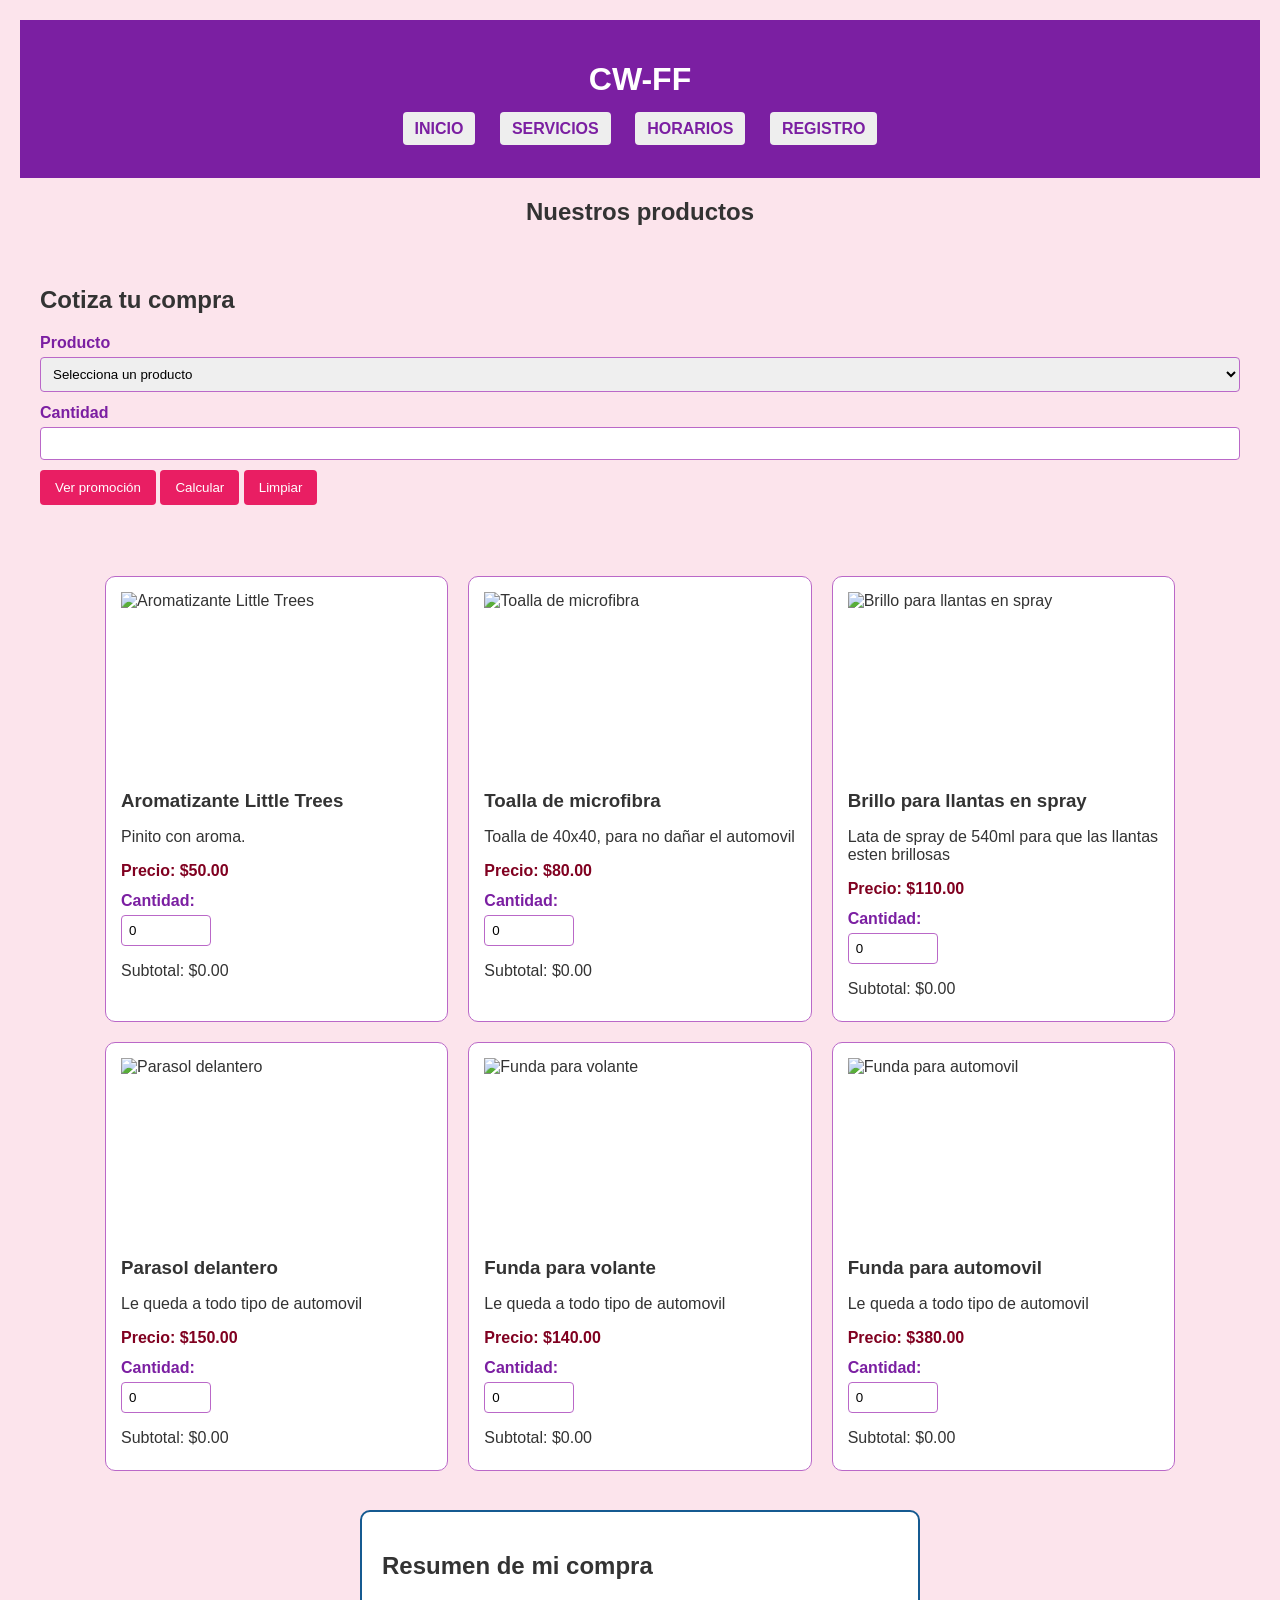
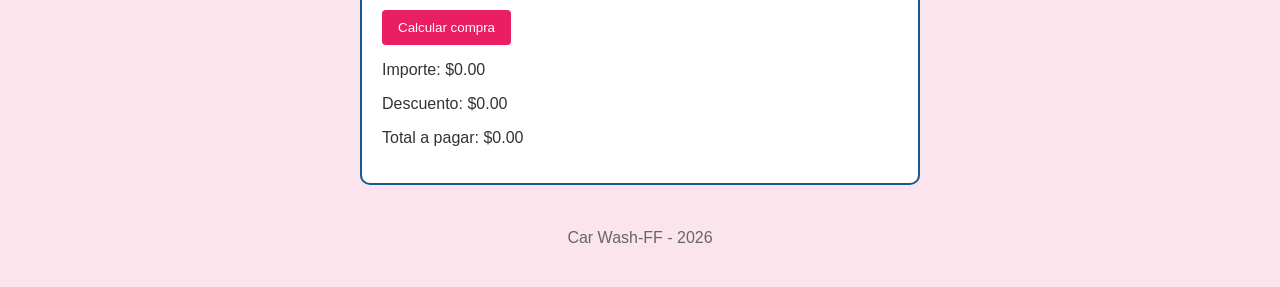
==== Autolavado/accesorios.html @ ab396c22 "first commit" ====
<!DOCTYPE html>
<html lang="es">
<head>
   <meta charset="UTF-8">
   <meta name="viewport" content="width=device-width, initial-scale=1.0">
   <title>Car Wash-FF - Accesorios</title>
   <link rel="stylesheet" href="estilos.css">
</head>
<body>

   <header>
       <div class="logo">
           <div class="logo-cuadro"></div>
           <h1>CW-FF</h1>
       </div>
       <div class="menu">
           <nav>
               <a href="index.html">INICIO</a>
               <a href="servicios.html">SERVICIOS</a>
               <a href="horarios.html">HORARIOS</a>
               <a href="registro.html">REGISTRO</a>
           </nav>
       </div>
   </header>

   <h2 style="text-align: center;">Nuestros productos</h2>
   
   <section class="promocion" aria-labelledby="titulo-cotizador">
       <h2 id="titulo-cotizador">Cotiza tu compra</h2>
       <label for="producto">Producto</label>
       <select id="producto">
           <option value="">Selecciona un producto</option>
           <option value="50">Aromatizante Little Trees - $50</option>
           <option value="80">Toalla de microfibra - $80</option>
           <option value="110">Brillo para llantas en spray - $110</option>
           <option value="150">Parasol delantero - $150</option>
           <option value="140">Funda para volante - $140</option>
           <option value="380">Funda para automovil - $380</option>
       </select>
       <label for="cantidad">Cantidad</label>
       <input id="cantidad" type="number" min="1" max="20" step="1">
       <button id="boton-promocion" type="button">Ver promoción</button>
       <button id="calcular" type="button">Calcular</button>
       <button id="limpiar" type="button">Limpiar</button>
       <p id="mensaje-promocion" aria-live="polite"></p>
       <p id="resultado" aria-live="polite"></p>
   </section>

   <div class="contenedor-productos">
       <article class="producto">
           <img src="https://www.ecoquimicoscarcare.com.mx/wp-content/uploads/2025/03/45098400-800-auto-630x630.webp" alt="Aromatizante Little Trees">
           <h3>Aromatizante Little Trees</h3>
           <p>Pinito con aroma.</p>
           <p class="precio">Precio: $50.00</p>
           <label for="cantidad-1">Cantidad:</label>
           <input type="number" id="cantidad-1" min="0" step="1" value="0">
           <p>Subtotal: $<span id="subtotal-1">0.00</span></p>
       </article>

       <article class="producto">
           <img src="https://i5-mx.walmartimages.com/asr/b45d3c12-c106-41f0-aef1-02313c24c8aa.7b967d6a12f6a31c56fb7fceab00d879.jpeg?odnHeight=612&odnWidth=612&odnBg=FFFFFF" alt="Toalla de microfibra">
           <h3>Toalla de microfibra</h3>
           <p>Toalla de 40x40, para no dañar el automovil</p>
           <p class="precio">Precio: $80.00</p>
           <label for="cantidad-2">Cantidad:</label>
           <input type="number" id="cantidad-2" min="0" step="1" value="0">
           <p>Subtotal: $<span id="subtotal-2">0.00</span></p>
       </article>

       <article class="producto">
           <img src="https://i5.walmartimages.com.mx/samsmx/images/product-images/img_large/981021881l.jpg" alt="Brillo para llantas en spray">
           <h3>Brillo para llantas en spray</h3>
           <p>Lata de spray de 540ml para que las llantas esten brillosas</p>
           <p class="precio">Precio: $110.00</p>
           <label for="cantidad-3">Cantidad:</label>
           <input type="number" id="cantidad-3" min="0" step="1" value="0">
           <p>Subtotal: $<span id="subtotal-3">0.00</span></p>
       </article>

       <article class="producto">
           <img src="https://i5-mx.walmartimages.com/asr/c85f061e-7650-4ad9-b8ba-a76d98470ee8.b02583b7860784370509c6dac70bc038.jpeg?odnHeight=612&odnWidth=612&odnBg=FFFFFF" alt="Parasol delantero">
           <h3>Parasol delantero</h3>
           <p>Le queda a todo tipo de automovil</p>
           <p class="precio">Precio: $150.00</p>
           <label for="cantidad-4">Cantidad:</label>
           <input type="number" id="cantidad-4" min="0" step="1" value="0">
           <p>Subtotal: $<span id="subtotal-4">0.00</span></p>
       </article>

       <article class="producto">
           <img src="https://http2.mlstatic.com/D_NQ_NP_973263-MLM80310421901_102024-O.webp" alt="Funda para volante">
           <h3>Funda para volante</h3>
           <p>Le queda a todo tipo de automovil</p>
           <p class="precio">Precio: $140.00</p>
           <label for="cantidad-5">Cantidad:</label>
           <input type="number" id="cantidad-5" min="0" step="1" value="0">
           <p>Subtotal: $<span id="subtotal-5">0.00</span></p>
       </article>

       <article class="producto">
           <img src="https://encrypted-tbn0.gstatic.com/images?q=tbn:ANd9GcT0I4ETE9l1ND6TnYokLy76mIKAU18R4g3IQQldCwrrBg&s=10" alt="Funda para automovil">
           <h3>Funda para automovil</h3>
           <p>Le queda a todo tipo de automovil</p>
           <p class="precio">Precio: $380.00</p>
           <label for="cantidad-6">Cantidad:</label>
           <input type="number" id="cantidad-6" min="0" step="1" value="0">
           <p>Subtotal: $<span id="subtotal-6">0.00</span></p>
       </article>
   </div>

   <section class="resumen-compra">
       <h2>Resumen de mi compra</h2>
       <button type="button" id="calcular-compra">Calcular compra</button>
       <p>Importe: $<span id="importe-compra">0.00</span></p>
       <p>Descuento: $<span id="descuento-compra">0.00</span></p>
       <p>Total a pagar: $<span id="total-compra">0.00</span></p>
   </section>

   <footer>
       <div>Car Wash-FF - 2026</div>
   </footer>

   <script src="script.js" defer></script>
</body>
</html>
---- Autolavado/estilos.css ----
* {
 box-sizing: border-box;
}

body {
 font-family: Arial, sans-serif;
 background-color: #fce4ec;
 color: #333;
 margin: 0;
 padding: 20px;
}

header {
 background-color: #7b1fa2;
 color: white;
 text-align: center;
 padding: 20px;
}

nav a {
 color: white;
 text-decoration: none;
 margin: 0 10px;
 font-weight: bold;
}

nav a:hover {
 color: #f8bbd0;
}

section {
 padding: 20px;
 margin: 10px 0;
}

table {
 width: 100%;
 border-collapse: collapse;
 background-color: white;
}

th,
td {
 border: 1px solid #ba68c8;
 padding: 10px;
 text-align: left;
}

thead {
 background-color: #7b1fa2;
 color: white;
}

label {
 display: block;
 margin-top: 12px;
 font-weight: bold;
 color: #7b1fa2;
}

input,
select,
textarea {
 width: 100%;
 box-sizing: border-box;
 padding: 8px;
 margin-top: 5px;
 display: block;
 border: 1px solid #ba68c8;
 border-radius: 4px;
}

button {
 background-color: #e91e63;
 color: white;
 border: none;
 padding: 10px 15px;
 margin-top: 10px;
 cursor: pointer;
 border-radius: 4px;
}

button:hover {
 background-color: #7b1fa2;
}

footer {
 text-align: center;
 padding: 20px;
 color: #666;
}

.menu {
 display: flex;
 justify-content: center;
 gap: 20px;
 flex-wrap: wrap;
 margin: 20px 0;
}

.menu a {
 color: #7b1fa2;
 text-decoration: none;
 padding: 8px 12px;
 background-color: #eeeeee;
 border-radius: 4px;
}

.menu a:hover {
 background-color: #dddddd;
}

.contenedor-productos {
 display: grid;
 grid-template-columns: repeat(3, 1fr);
 gap: 20px;
 max-width: 1100px;
 margin: 20px auto;
 padding: 15px;
}

.producto {
 background-color: white;
 border: 1px solid #ba68c8;
 border-radius: 10px;
 padding: 15px;
}

.producto img {
 width: 100%;
 height: 180px;
 object-fit: cover;
 display: block;
 margin-bottom: 10px;
}

.producto h3,
.producto h2 {
 margin-bottom: 8px;
}

.producto p {
 margin-bottom: 8px;
}

.producto .precio {
 font-weight: bold;
 color: #800020;
}

@media (max-width: 900px) {
 .contenedor-productos {
   grid-template-columns: repeat(2, 1fr);
 }
}

@media (max-width: 600px) {
 .menu {
   flex-direction: column;
   align-items: center;
   gap: 10px;
 }

 .menu a {
   width: 90%;
   max-width: 300px;
   text-align: center;
 }

 .contenedor-productos {
   grid-template-columns: 1fr;
   gap: 15px;
   margin: 15px auto;
   padding: 10px;
 }

 .producto {
   width: 100%;
   max-width: 350px;
   justify-self: center;
 }

 body {
   padding: 10px;
 }

 h1 {
   font-size: 26px;
   line-height: 1.2;
 }

 h2 {
   font-size: 22px;
   line-height: 1.3;
 }

 p {
   font-size: 16px;
 }
}

.resumen-compra {
 max-width: 560px;
 margin: 24px auto;
 padding: 20px;
 border: 2px solid #155a91;
 border-radius: 10px;
 background-color: white;
}

.resumen-compra button { 
 padding: 10px 16px; 
 cursor: pointer; 
}

.producto input[type="number"] { 
 max-width: 90px; 
 padding: 7px; 
}
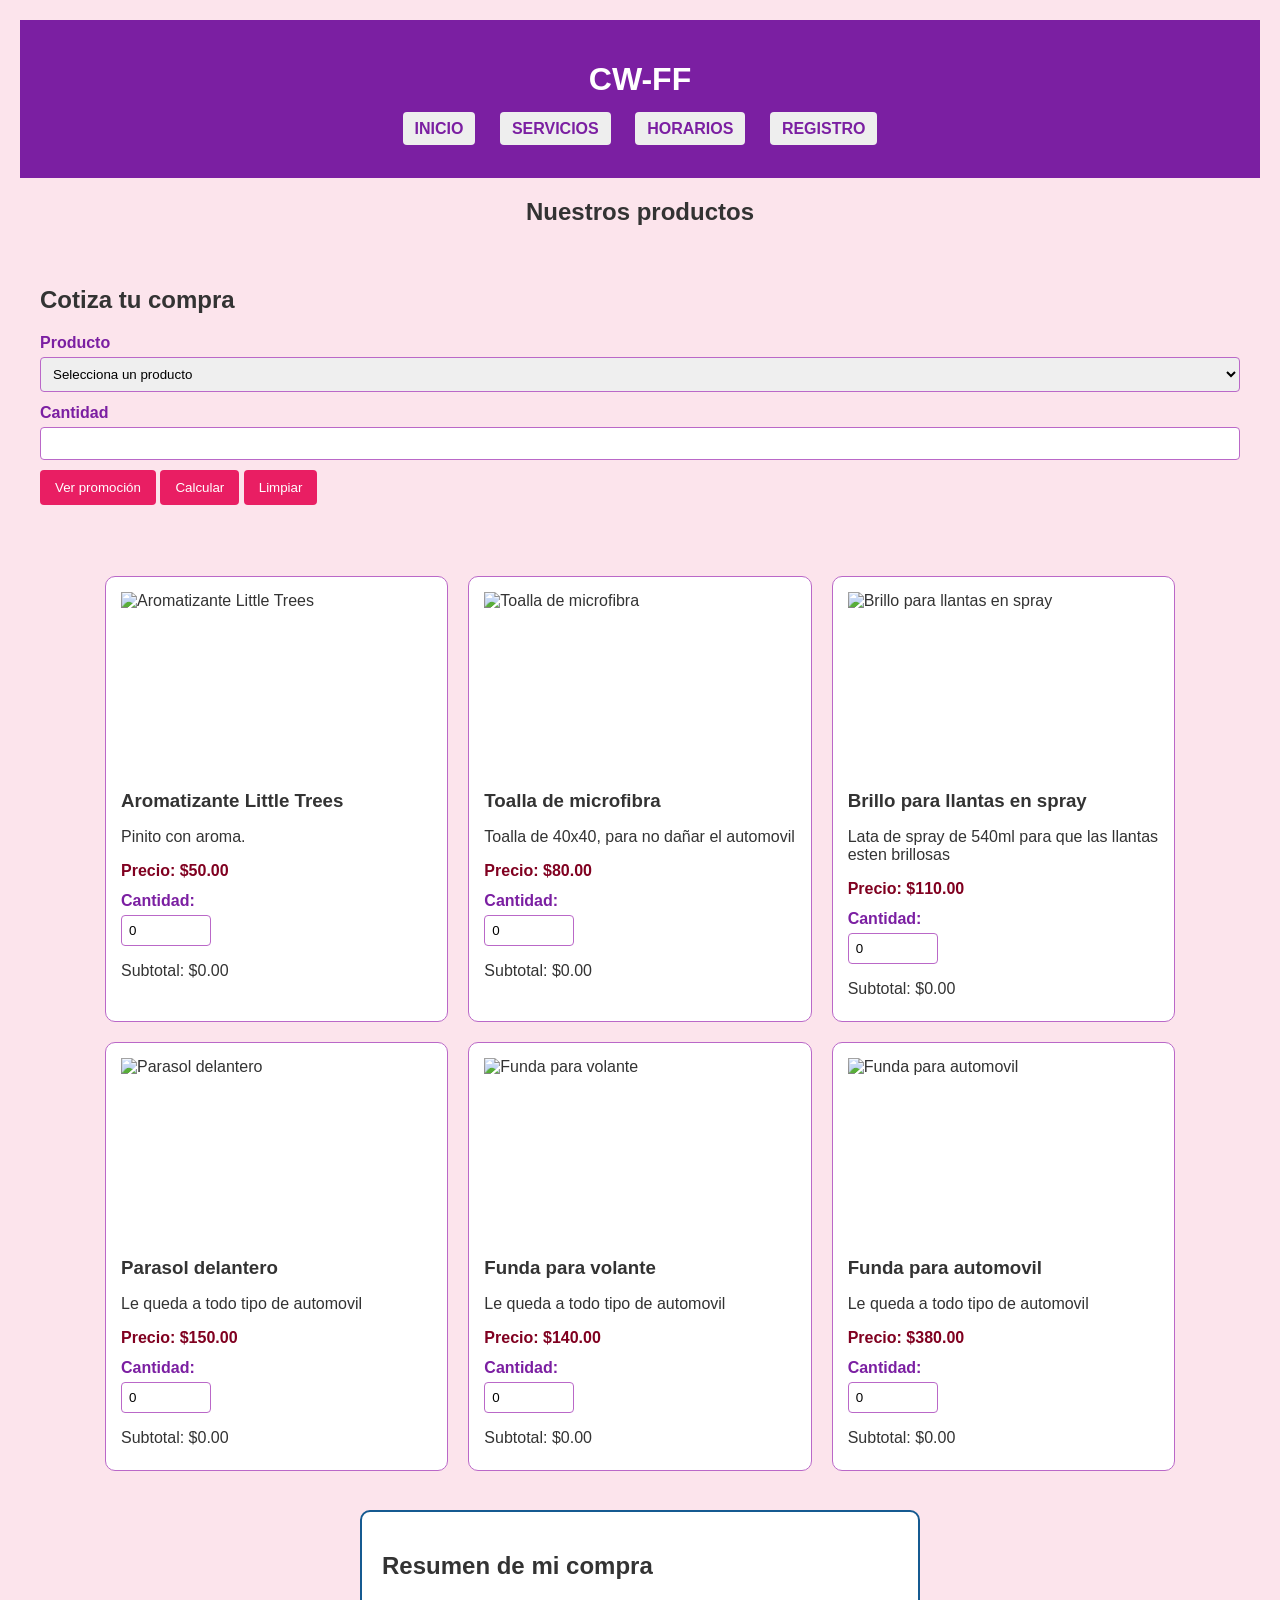
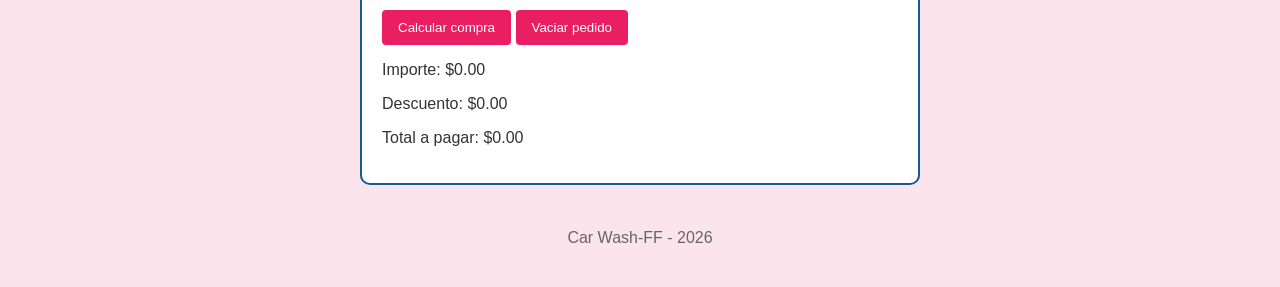
==== commit cb045dc3: "Agrega persistencia del pedido con localStorage" ====
--- a/Autolavado/accesorios.html
+++ b/Autolavado/accesorios.html
@@ -112,6 +112,7 @@
    <section class="resumen-compra">
        <h2>Resumen de mi compra</h2>
        <button type="button" id="calcular-compra">Calcular compra</button>
+       <button type="button" id="vaciar-pedido">Vaciar pedido</button>
        <p>Importe: $<span id="importe-compra">0.00</span></p>
        <p>Descuento: $<span id="descuento-compra">0.00</span></p>
        <p>Total a pagar: $<span id="total-compra">0.00</span></p>
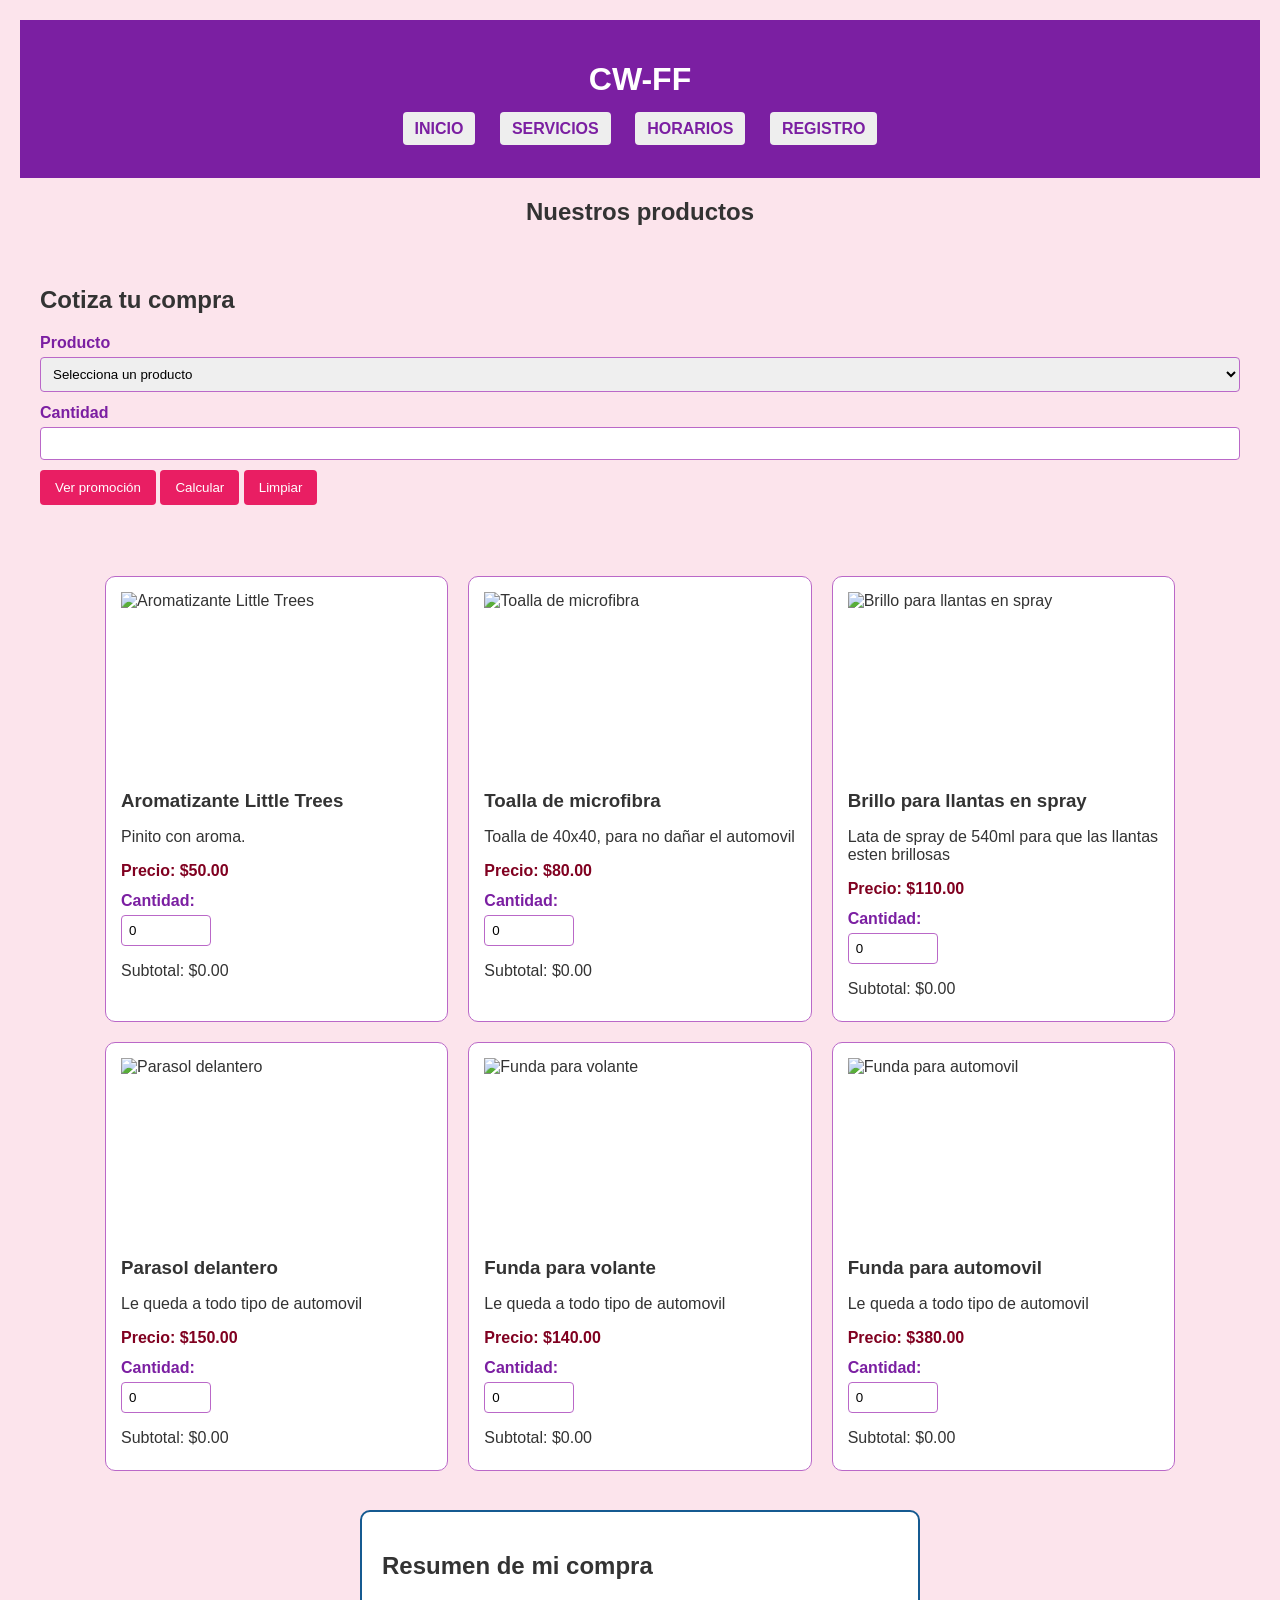
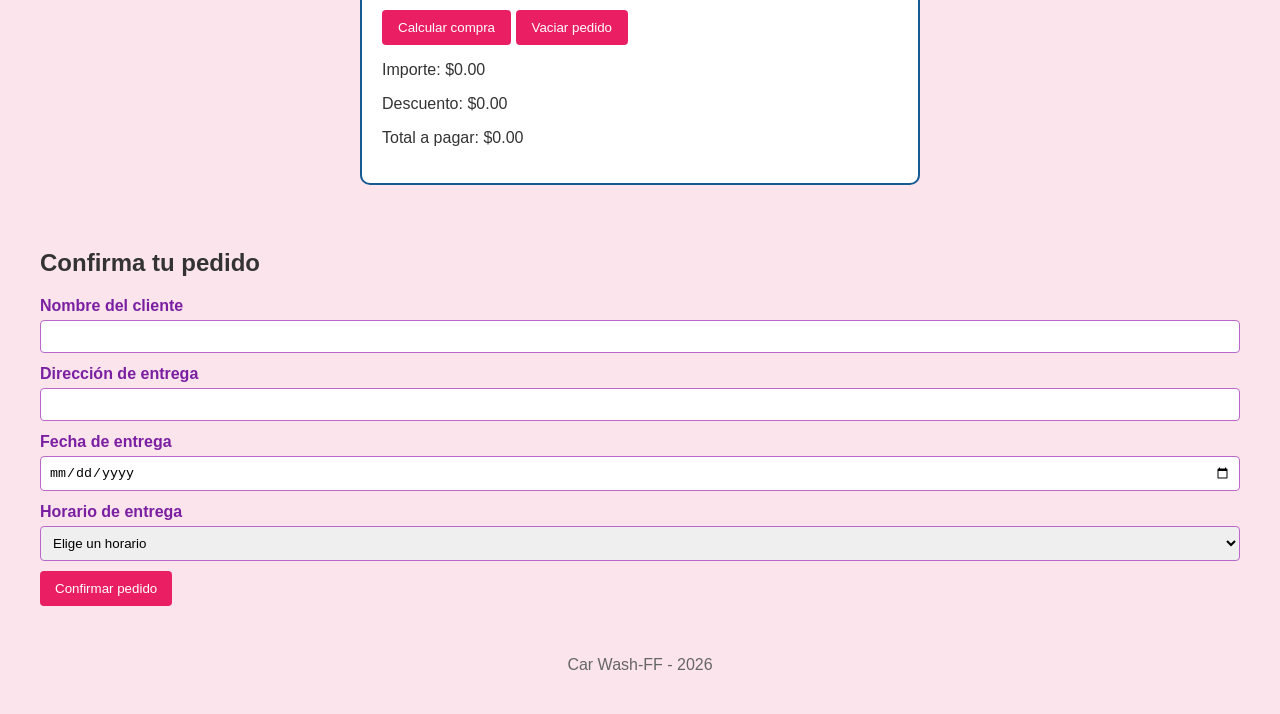
==== commit 6ef58b62: "Actualizo accesorios, estilos y script" ====
--- a/Autolavado/accesorios.html
+++ b/Autolavado/accesorios.html
@@ -1,127 +1,151 @@
-
 <!DOCTYPE html>
 <html lang="es">
 <head>
-   <meta charset="UTF-8">
-   <meta name="viewport" content="width=device-width, initial-scale=1.0">
-   <title>Car Wash-FF - Accesorios</title>
-   <link rel="stylesheet" href="estilos.css">
+  <meta charset="UTF-8">
+  <meta name="viewport" content="width=device-width, initial-scale=1.0">
+  <title>Car Wash-FF - Accesorios</title>
+  <link rel="stylesheet" href="estilos.css">
 </head>
 <body>
 
-   <header>
-       <div class="logo">
-           <div class="logo-cuadro"></div>
-           <h1>CW-FF</h1>
-       </div>
-       <div class="menu">
-           <nav>
-               <a href="index.html">INICIO</a>
-               <a href="servicios.html">SERVICIOS</a>
-               <a href="horarios.html">HORARIOS</a>
-               <a href="registro.html">REGISTRO</a>
-           </nav>
-       </div>
-   </header>
+  <header>
+      <div class="logo">
+          <div class="logo-cuadro"></div>
+          <h1>CW-FF</h1>
+      </div>
+      <div class="menu">
+          <nav>
+              <a href="index.html">INICIO</a>
+              <a href="servicios.html">SERVICIOS</a>
+              <a href="horarios.html">HORARIOS</a>
+              <a href="registro.html">REGISTRO</a>
+          </nav>
+      </div>
+  </header>
 
-   <h2 style="text-align: center;">Nuestros productos</h2>
-   
-   <section class="promocion" aria-labelledby="titulo-cotizador">
-       <h2 id="titulo-cotizador">Cotiza tu compra</h2>
-       <label for="producto">Producto</label>
-       <select id="producto">
-           <option value="">Selecciona un producto</option>
-           <option value="50">Aromatizante Little Trees - $50</option>
-           <option value="80">Toalla de microfibra - $80</option>
-           <option value="110">Brillo para llantas en spray - $110</option>
-           <option value="150">Parasol delantero - $150</option>
-           <option value="140">Funda para volante - $140</option>
-           <option value="380">Funda para automovil - $380</option>
-       </select>
-       <label for="cantidad">Cantidad</label>
-       <input id="cantidad" type="number" min="1" max="20" step="1">
-       <button id="boton-promocion" type="button">Ver promoción</button>
-       <button id="calcular" type="button">Calcular</button>
-       <button id="limpiar" type="button">Limpiar</button>
-       <p id="mensaje-promocion" aria-live="polite"></p>
-       <p id="resultado" aria-live="polite"></p>
-   </section>
+  <h2 style="text-align: center;">Nuestros productos</h2>
+ 
+  <section class="promocion" aria-labelledby="titulo-cotizador">
+      <h2 id="titulo-cotizador">Cotiza tu compra</h2>
+      <label for="producto">Producto</label>
+      <select id="producto">
+          <option value="">Selecciona un producto</option>
+          <option value="50">Aromatizante Little Trees - $50</option>
+          <option value="80">Toalla de microfibra - $80</option>
+          <option value="110">Brillo para llantas en spray - $110</option>
+          <option value="150">Parasol delantero - $150</option>
+          <option value="140">Funda para volante - $140</option>
+          <option value="380">Funda para automovil - $380</option>
+      </select>
+      <label for="cantidad">Cantidad</label>
+      <input id="cantidad" type="number" min="1" max="20" step="1">
+      <button id="boton-promocion" type="button">Ver promoción</button>
+      <button id="calcular" type="button">Calcular</button>
+      <button id="limpiar" type="button">Limpiar</button>
+      <p id="mensaje-promocion" aria-live="polite"></p>
+      <p id="resultado" aria-live="polite"></p>
+  </section>
 
-   <div class="contenedor-productos">
-       <article class="producto">
-           <img src="https://www.ecoquimicoscarcare.com.mx/wp-content/uploads/2025/03/45098400-800-auto-630x630.webp" alt="Aromatizante Little Trees">
-           <h3>Aromatizante Little Trees</h3>
-           <p>Pinito con aroma.</p>
-           <p class="precio">Precio: $50.00</p>
-           <label for="cantidad-1">Cantidad:</label>
-           <input type="number" id="cantidad-1" min="0" step="1" value="0">
-           <p>Subtotal: $<span id="subtotal-1">0.00</span></p>
-       </article>
+  <div class="contenedor-productos">
+      <article class="producto">
+          <img src="https://www.ecoquimicoscarcare.com.mx/wp-content/uploads/2025/03/45098400-800-auto-630x630.webp" alt="Aromatizante Little Trees">
+          <h3>Aromatizante Little Trees</h3>
+          <p>Pinito con aroma.</p>
+          <p class="precio">Precio: $50.00</p>
+          <label for="cantidad-1">Cantidad:</label>
+          <input type="number" id="cantidad-1" min="0" step="1" value="0" data-cantidad-pedido data-nombre-producto="Aromatizante Little Trees">
+          <p>Subtotal: $<span id="subtotal-1">0.00</span></p>
+      </article>
 
-       <article class="producto">
-           <img src="https://i5-mx.walmartimages.com/asr/b45d3c12-c106-41f0-aef1-02313c24c8aa.7b967d6a12f6a31c56fb7fceab00d879.jpeg?odnHeight=612&odnWidth=612&odnBg=FFFFFF" alt="Toalla de microfibra">
-           <h3>Toalla de microfibra</h3>
-           <p>Toalla de 40x40, para no dañar el automovil</p>
-           <p class="precio">Precio: $80.00</p>
-           <label for="cantidad-2">Cantidad:</label>
-           <input type="number" id="cantidad-2" min="0" step="1" value="0">
-           <p>Subtotal: $<span id="subtotal-2">0.00</span></p>
-       </article>
+      <article class="producto">
+          <img src="https://i5-mx.walmartimages.com/asr/b45d3c12-c106-41f0-aef1-02313c24c8aa.7b967d6a12f6a31c56fb7fceab00d879.jpeg?odnHeight=612&odnWidth=612&odnBg=FFFFFF" alt="Toalla de microfibra">
+          <h3>Toalla de microfibra</h3>
+          <p>Toalla de 40x40, para no dañar el automovil</p>
+          <p class="precio">Precio: $80.00</p>
+          <label for="cantidad-2">Cantidad:</label>
+          <input type="number" id="cantidad-2" min="0" step="1" value="0" data-cantidad-pedido data-nombre-producto="Toalla de microfibra">
+          <p>Subtotal: $<span id="subtotal-2">0.00</span></p>
+      </article>
 
-       <article class="producto">
-           <img src="https://i5.walmartimages.com.mx/samsmx/images/product-images/img_large/981021881l.jpg" alt="Brillo para llantas en spray">
-           <h3>Brillo para llantas en spray</h3>
-           <p>Lata de spray de 540ml para que las llantas esten brillosas</p>
-           <p class="precio">Precio: $110.00</p>
-           <label for="cantidad-3">Cantidad:</label>
-           <input type="number" id="cantidad-3" min="0" step="1" value="0">
-           <p>Subtotal: $<span id="subtotal-3">0.00</span></p>
-       </article>
+      <article class="producto">
+          <img src="https://i5.walmartimages.com.mx/samsmx/images/product-images/img_large/981021881l.jpg" alt="Brillo para llantas en spray">
+          <h3>Brillo para llantas en spray</h3>
+          <p>Lata de spray de 540ml para que las llantas esten brillosas</p>
+          <p class="precio">Precio: $110.00</p>
+          <label for="cantidad-3">Cantidad:</label>
+          <input type="number" id="cantidad-3" min="0" step="1" value="0" data-cantidad-pedido data-nombre-producto="Brillo para llantas en spray">
+          <p>Subtotal: $<span id="subtotal-3">0.00</span></p>
+      </article>
 
-       <article class="producto">
-           <img src="https://i5-mx.walmartimages.com/asr/c85f061e-7650-4ad9-b8ba-a76d98470ee8.b02583b7860784370509c6dac70bc038.jpeg?odnHeight=612&odnWidth=612&odnBg=FFFFFF" alt="Parasol delantero">
-           <h3>Parasol delantero</h3>
-           <p>Le queda a todo tipo de automovil</p>
-           <p class="precio">Precio: $150.00</p>
-           <label for="cantidad-4">Cantidad:</label>
-           <input type="number" id="cantidad-4" min="0" step="1" value="0">
-           <p>Subtotal: $<span id="subtotal-4">0.00</span></p>
-       </article>
+      <article class="producto">
+          <img src="https://i5-mx.walmartimages.com/asr/c85f061e-7650-4ad9-b8ba-a76d98470ee8.b02583b7860784370509c6dac70bc038.jpeg?odnHeight=612&odnWidth=612&odnBg=FFFFFF" alt="Parasol delantero">
+          <h3>Parasol delantero</h3>
+          <p>Le queda a todo tipo de automovil</p>
+          <p class="precio">Precio: $150.00</p>
+          <label for="cantidad-4">Cantidad:</label>
+          <input type="number" id="cantidad-4" min="0" step="1" value="0" data-cantidad-pedido data-nombre-producto="Parasol delantero">
+          <p>Subtotal: $<span id="subtotal-4">0.00</span></p>
+      </article>
 
-       <article class="producto">
-           <img src="https://http2.mlstatic.com/D_NQ_NP_973263-MLM80310421901_102024-O.webp" alt="Funda para volante">
-           <h3>Funda para volante</h3>
-           <p>Le queda a todo tipo de automovil</p>
-           <p class="precio">Precio: $140.00</p>
-           <label for="cantidad-5">Cantidad:</label>
-           <input type="number" id="cantidad-5" min="0" step="1" value="0">
-           <p>Subtotal: $<span id="subtotal-5">0.00</span></p>
-       </article>
+      <article class="producto">
+          <img src="https://http2.mlstatic.com/D_NQ_NP_973263-MLM80310421901_102024-O.webp" alt="Funda para volante">
+          <h3>Funda para volante</h3>
+          <p>Le queda a todo tipo de automovil</p>
+          <p class="precio">Precio: $140.00</p>
+          <label for="cantidad-5">Cantidad:</label>
+          <input type="number" id="cantidad-5" min="0" step="1" value="0" data-cantidad-pedido data-nombre-producto="Funda para volante">
+          <p>Subtotal: $<span id="subtotal-5">0.00</span></p>
+      </article>
 
-       <article class="producto">
-           <img src="https://encrypted-tbn0.gstatic.com/images?q=tbn:ANd9GcT0I4ETE9l1ND6TnYokLy76mIKAU18R4g3IQQldCwrrBg&s=10" alt="Funda para automovil">
-           <h3>Funda para automovil</h3>
-           <p>Le queda a todo tipo de automovil</p>
-           <p class="precio">Precio: $380.00</p>
-           <label for="cantidad-6">Cantidad:</label>
-           <input type="number" id="cantidad-6" min="0" step="1" value="0">
-           <p>Subtotal: $<span id="subtotal-6">0.00</span></p>
-       </article>
-   </div>
+      <article class="producto">
+          <img src="https://encrypted-tbn0.gstatic.com/images?q=tbn:ANd9GcT0I4ETE9l1ND6TnYokLy76mIKAU18R4g3IQQldCwrrBg&s=10" alt="Funda para automovil">
+          <h3>Funda para automovil</h3>
+          <p>Le queda a todo tipo de automovil</p>
+          <p class="precio">Precio: $380.00</p>
+          <label for="cantidad-6">Cantidad:</label>
+          <input type="number" id="cantidad-6" min="0" step="1" value="0" data-cantidad-pedido data-nombre-producto="Funda para automovil">
+          <p>Subtotal: $<span id="subtotal-6">0.00</span></p>
+      </article>
+  </div>
 
-   <section class="resumen-compra">
-       <h2>Resumen de mi compra</h2>
-       <button type="button" id="calcular-compra">Calcular compra</button>
-       <button type="button" id="vaciar-pedido">Vaciar pedido</button>
-       <p>Importe: $<span id="importe-compra">0.00</span></p>
-       <p>Descuento: $<span id="descuento-compra">0.00</span></p>
-       <p>Total a pagar: $<span id="total-compra">0.00</span></p>
-   </section>
+  <section class="resumen-compra">
+      <h2>Resumen de mi compra</h2>
+      <button type="button" id="calcular-compra">Calcular compra</button>
+      <button type="button" id="vaciar-pedido">Vaciar pedido</button>
+      <p>Importe: $<span id="importe-compra">0.00</span></p>
+      <p>Descuento: $<span id="descuento-compra">0.00</span></p>
+      <p>Total a pagar: $<span id="total-final">0.00</span></p>
+  </section>
 
-   <footer>
-       <div>Car Wash-FF - 2026</div>
-   </footer>
+  <section aria-labelledby="titulo-confirmacion">
+      <h2 id="titulo-confirmacion">Confirma tu pedido</h2>
+      <form id="form-confirmar">
+          <label for="cliente-pedido">Nombre del cliente</label>
+          <input id="cliente-pedido" type="text" required maxlength="60">
 
-   <script src="script.js" defer></script>
+          <label for="direccion-pedido">Dirección de entrega</label>
+          <input id="direccion-pedido" type="text" required maxlength="100">
+
+          <label for="fecha-pedido">Fecha de entrega</label>
+          <input id="fecha-pedido" type="date" required>
+
+          <label for="horario-pedido">Horario de entrega</label>
+          <select id="horario-pedido" required>
+              <option value="">Elige un horario</option>
+              <option value="10:00">10:00</option>
+              <option value="12:00">12:00</option>
+              <option value="16:00">16:00</option>
+          </select>
+
+          <button type="submit">Confirmar pedido</button>
+      </form>
+      <div id="mensaje-pedido" role="status"></div>
+  </section>
+
+  <footer>
+      <div>Car Wash-FF - 2026</div>
+  </footer>
+
+  <script src="script.js" defer></script>
 </body>
 </html>
--- a/Autolavado/estilos.css
+++ b/Autolavado/estilos.css
@@ -217,3 +217,23 @@
  max-width: 90px; 
  padding: 7px; 
 }
+
+#mensaje-pedido:not(:empty) {
+ padding: 12px;
+ margin-top: 12px;
+ border-radius: 8px;
+}
+
+.pedido-exito { 
+ background: #e6f5ed; 
+ color: #255339; 
+}
+
+.pedido-error { 
+ background: #fff0eb; 
+ color: #a22020; 
+}
+
+
+
+
